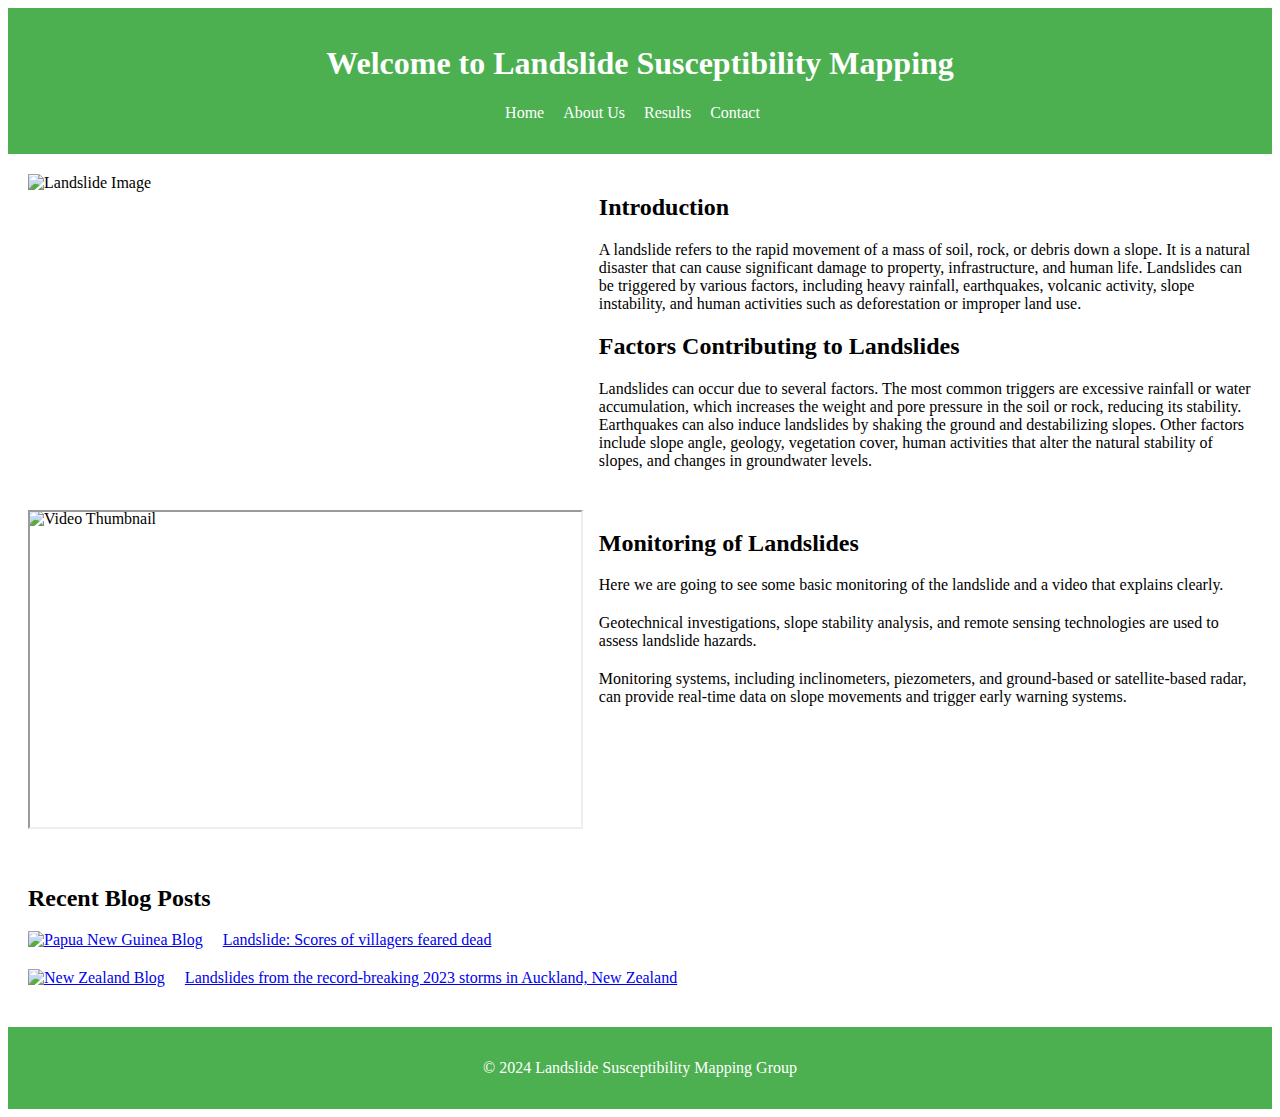
==== index.html @ 1e1f4c02 "Update index.html" ====
<!DOCTYPE html>
<html lang="en">
<head>
    <meta charset="UTF-8">
    <meta name="viewport" content="width=device-width, initial-scale=1.0">
    <title>Home - Landslide Susceptibility Mapping</title>
    <style>
        header {
            background-color: #4CAF50;
            color: white;
            padding: 1em 0;
            text-align: center;
        }
        main {
            margin: 20px;
            display: flex;
            flex-direction: column;
            align-items: center;
        }
        .section-container {
            display: flex;
            align-items: flex-start;
            width: 100%;
            margin-bottom: 20px;
        }
        .image-container, .video-container {
            width: 45%;
            height: 315px;
            margin-right: 20px;
        }
        .image-container img, .video-container img, .video-container iframe {
            display: block;
            width: 100%;
            height: 100%;
            object-fit: cover;
        }
        .content, .video-details {
            flex: 1;
            max-width: 55%;
        }
        .content section, .video-details section {
            margin-bottom: 20px;
        }
        nav ul {
            list-style-type: none;
            padding: 0;
        }
        nav ul li {
            display: inline;
            margin-right: 15px;
        }
        nav ul li a {
            color: white;
            text-decoration: none;
        }
        .video-container {
            position: relative;
        }
        .video-container img {
            cursor: pointer;
        }
        .video-container .play-button {
            position: absolute;
            top: 50%;
            left: 50%;
            transform: translate(-50%, -50%);
            width: 80px;
            height: 80px;
            background: url('https://upload.wikimedia.org/wikipedia/commons/thumb/9/9e/YouTube_play_button_icon_%282013-2017%29.svg/2048px-YouTube_play_button_icon_%282013-2017%29.svg.png') no-repeat center;
            background-size: cover;
            cursor: pointer;
            z-index: 1;
        }
        .video-container iframe {
            position: absolute;
            top: 0;
            left: 0;
            width: 100%;
            height: 100%;
            z-index: 0;
        }
        .blog-section {
            width: 100%;
            margin-top: 20px;
        }
        .blog-post {
            display: flex;
            align-items: center;
            margin-bottom: 20px;
        }
        .blog-post img {
            width: 120px;
            height: 120px;
            margin-right: 20px;
            object-fit: cover;
        }
        footer {
            background-color: #4CAF50;
            color: white;
            text-align: center;
            padding: 1em 0;
            margin-top: 20px;
            position: static;
            bottom: 0;
            width: 100%;
        }
    </style>
</head>
<body>
    <header>
        <h1>Welcome to Landslide Susceptibility Mapping</h1>
        <nav>
            <ul>
                <li><a href="index.html">Home</a></li>
                <li><a href="about.html">About Us</a></li>
                <li><a href="results.html">Results</a></li>
                <li><a href="contact.html">Contact</a></li>
            </ul>
        </nav>
    </header>
    <main>
        <div class="section-container">
            <div class="image-container">
                <img src="Landslide image.jpg" alt="Landslide Image">
            </div>
            <div class="content">
                <section>
                    <h2>Introduction</h2>
                    <p>A landslide refers to the rapid movement of a mass of soil, rock, or debris down a slope. It is a natural disaster that can cause significant damage to property, infrastructure, and human life. Landslides can be triggered by various factors, including heavy rainfall, earthquakes, volcanic activity, slope instability, and human activities such as deforestation or improper land use.</p>
                </section>
                <section>
                    <h2>Factors Contributing to Landslides</h2>
                    <p>Landslides can occur due to several factors. The most common triggers are excessive rainfall or water accumulation, which increases the weight and pore pressure in the soil or rock, reducing its stability. Earthquakes can also induce landslides by shaking the ground and destabilizing slopes. Other factors include slope angle, geology, vegetation cover, human activities that alter the natural stability of slopes, and changes in groundwater levels.</p>
                </section>
            </div>
        </div>
        <div class="section-container">
            <div class="video-container" onclick="playVideo()">
                <img src="https://img.youtube.com/vi/FltmDxQcPuk/hqdefault.jpg" alt="Video Thumbnail">
                <div class="play-button"></div>
                <iframe id="video" src="https://www.youtube.com/embed/FltmDxQcPuk?autoplay=0" allow="autoplay; encrypted-media" allowfullscreen></iframe>
            </div>
            <div class="video-details">
                <section>
                    <h2>Monitoring of Landslides</h2>
                    <p>Here we are going to see some basic monitoring of the landslide and a video that explains clearly.</p>
                </section>
                <section>
                    <p>Geotechnical investigations, slope stability analysis, and remote sensing technologies are used to assess landslide hazards.</p>
                </section>
                <section>
                    <p>Monitoring systems, including inclinometers, piezometers, and ground-based or satellite-based radar, can provide real-time data on slope movements and trigger early warning systems.</p>
                </section>
            </div>
        </div>
        <div class="blog-section">
            <h2>Recent Blog Posts</h2>
            <div class="blog-post">
                <a href="https://apnews.com/article/papua-new-guinea-landslide-4743a701cbd8deb17263b8fd9b954083" target="_blank">
                    <img src="Papua New Guinea Blog.jpg" alt="Papua New Guinea Blog" width="200">
                </a>
                <div>
                    <a href="https://apnews.com/article/papua-new-guinea-landslide-4743a701cbd8deb17263b8fd9b954083" target="_blank">Landslide: Scores of villagers feared dead</a>
                </div>
            </div>
            <div class="blog-post">
                <a href="https://eos.org/thelandslideblog/landslides-from-the-record-breaking-2023-storms-in-auckland-new-zealand" target="_blank">
                    <img src="New Zealand Blog.jpg" alt="New Zealand Blog" width="200">
                </a>
                <div>
                    <a href="https://eos.org/thelandslideblog/landslides-from-the-record-breaking-2023-storms-in-auckland-new-zealand" target="_blank">Landslides from the record-breaking 2023 storms in Auckland, New Zealand</a>
                </div>
            </div>   
            </div>
    </main>
    <footer>
        <p>&copy; 2024 Landslide Susceptibility Mapping Group</p>
    </footer>
    <script>
        function playVideo() {
            const videoContainer = document.querySelector('.video-container');
            videoContainer.querySelector('img').style.display = 'none';
            videoContainer.querySelector('.play-button').style.display = 'none';
            videoContainer.querySelector('iframe').style.display = 'block';
        }
    </script>
</body>
</html>
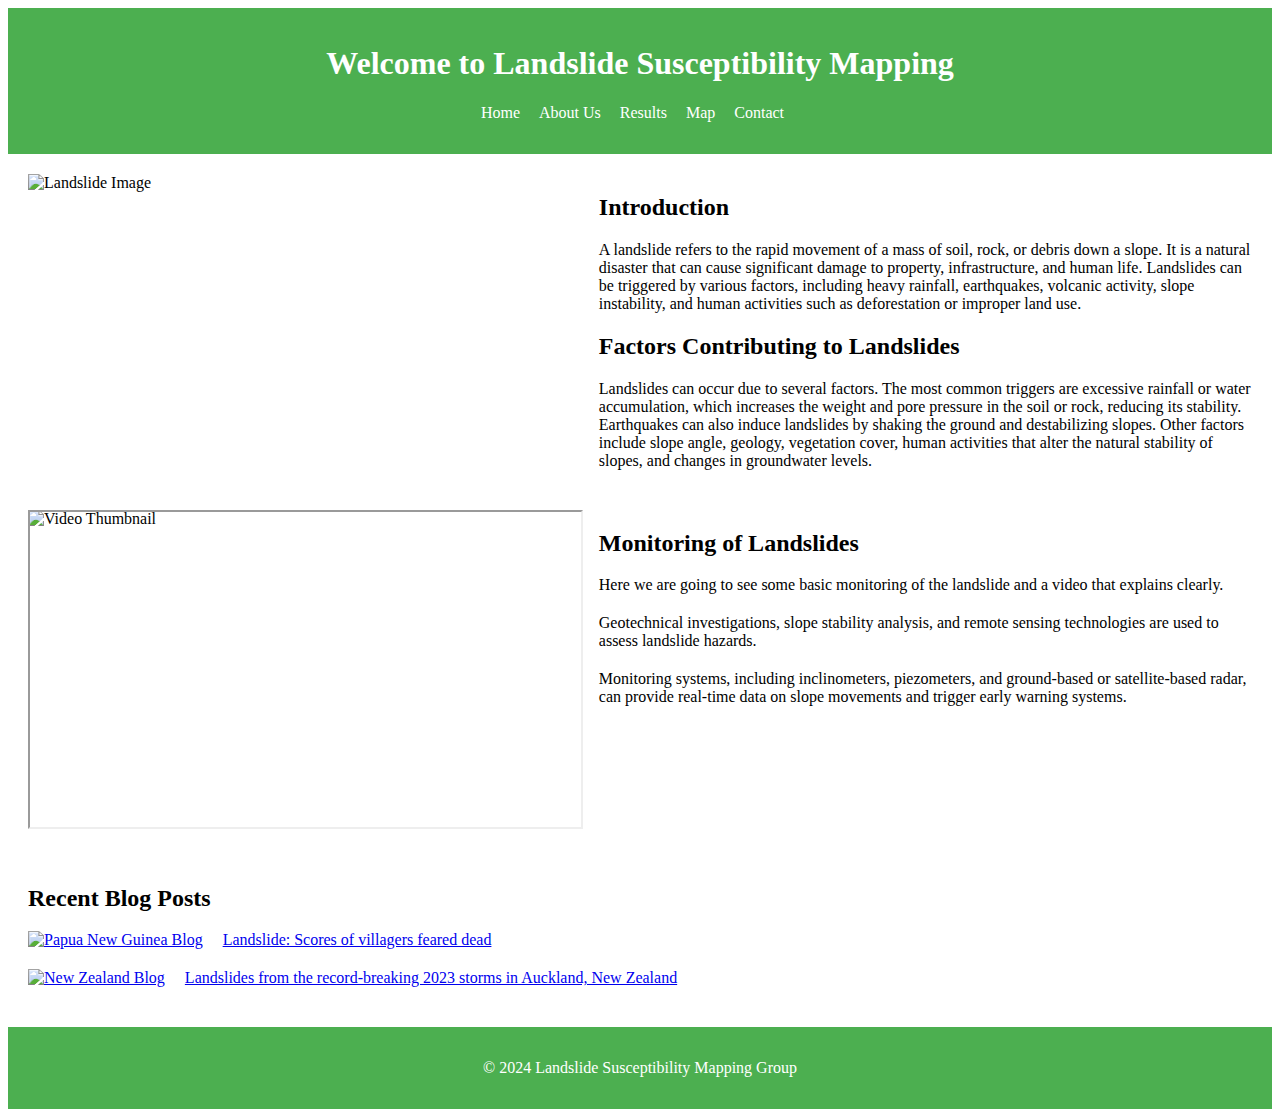
==== commit 11b42219: "Update index.html" ====
--- a/index.html
+++ b/index.html
@@ -89,8 +89,8 @@
             margin-bottom: 20px;
         }
         .blog-post img {
-            width: 120px;
-            height: 120px;
+            width: 200px; /* Increased image width */
+            height: auto; /* Maintains aspect ratio */
             margin-right: 20px;
             object-fit: cover;
         }
@@ -114,6 +114,7 @@
                 <li><a href="index.html">Home</a></li>
                 <li><a href="about.html">About Us</a></li>
                 <li><a href="results.html">Results</a></li>
+                <li><a href="map.html">Map</a></li>
                 <li><a href="contact.html">Contact</a></li>
             </ul>
         </nav>
@@ -139,7 +140,7 @@
                 <img src="https://img.youtube.com/vi/FltmDxQcPuk/hqdefault.jpg" alt="Video Thumbnail">
                 <div class="play-button"></div>
                 <iframe id="video" src="https://www.youtube.com/embed/FltmDxQcPuk?autoplay=0" allow="autoplay; encrypted-media" allowfullscreen></iframe>
-            </div>
+                </div>
             <div class="video-details">
                 <section>
                     <h2>Monitoring of Landslides</h2>
@@ -157,7 +158,7 @@
             <h2>Recent Blog Posts</h2>
             <div class="blog-post">
                 <a href="https://apnews.com/article/papua-new-guinea-landslide-4743a701cbd8deb17263b8fd9b954083" target="_blank">
-                    <img src="Papua New Guinea Blog.jpg" alt="Papua New Guinea Blog" width="200">
+                    <img src="Papua New Guinea Blog.jpg" alt="Papua New Guinea Blog">
                 </a>
                 <div>
                     <a href="https://apnews.com/article/papua-new-guinea-landslide-4743a701cbd8deb17263b8fd9b954083" target="_blank">Landslide: Scores of villagers feared dead</a>
@@ -165,13 +166,13 @@
             </div>
             <div class="blog-post">
                 <a href="https://eos.org/thelandslideblog/landslides-from-the-record-breaking-2023-storms-in-auckland-new-zealand" target="_blank">
-                    <img src="New Zealand Blog.jpg" alt="New Zealand Blog" width="200">
+                    <img src="New Zealand Blog.jpg" alt="New Zealand Blog">
                 </a>
                 <div>
                     <a href="https://eos.org/thelandslideblog/landslides-from-the-record-breaking-2023-storms-in-auckland-new-zealand" target="_blank">Landslides from the record-breaking 2023 storms in Auckland, New Zealand</a>
                 </div>
-            </div>   
             </div>
+        </div>
     </main>
     <footer>
         <p>&copy; 2024 Landslide Susceptibility Mapping Group</p>
@@ -186,4 +187,3 @@
     </script>
 </body>
 </html>
-
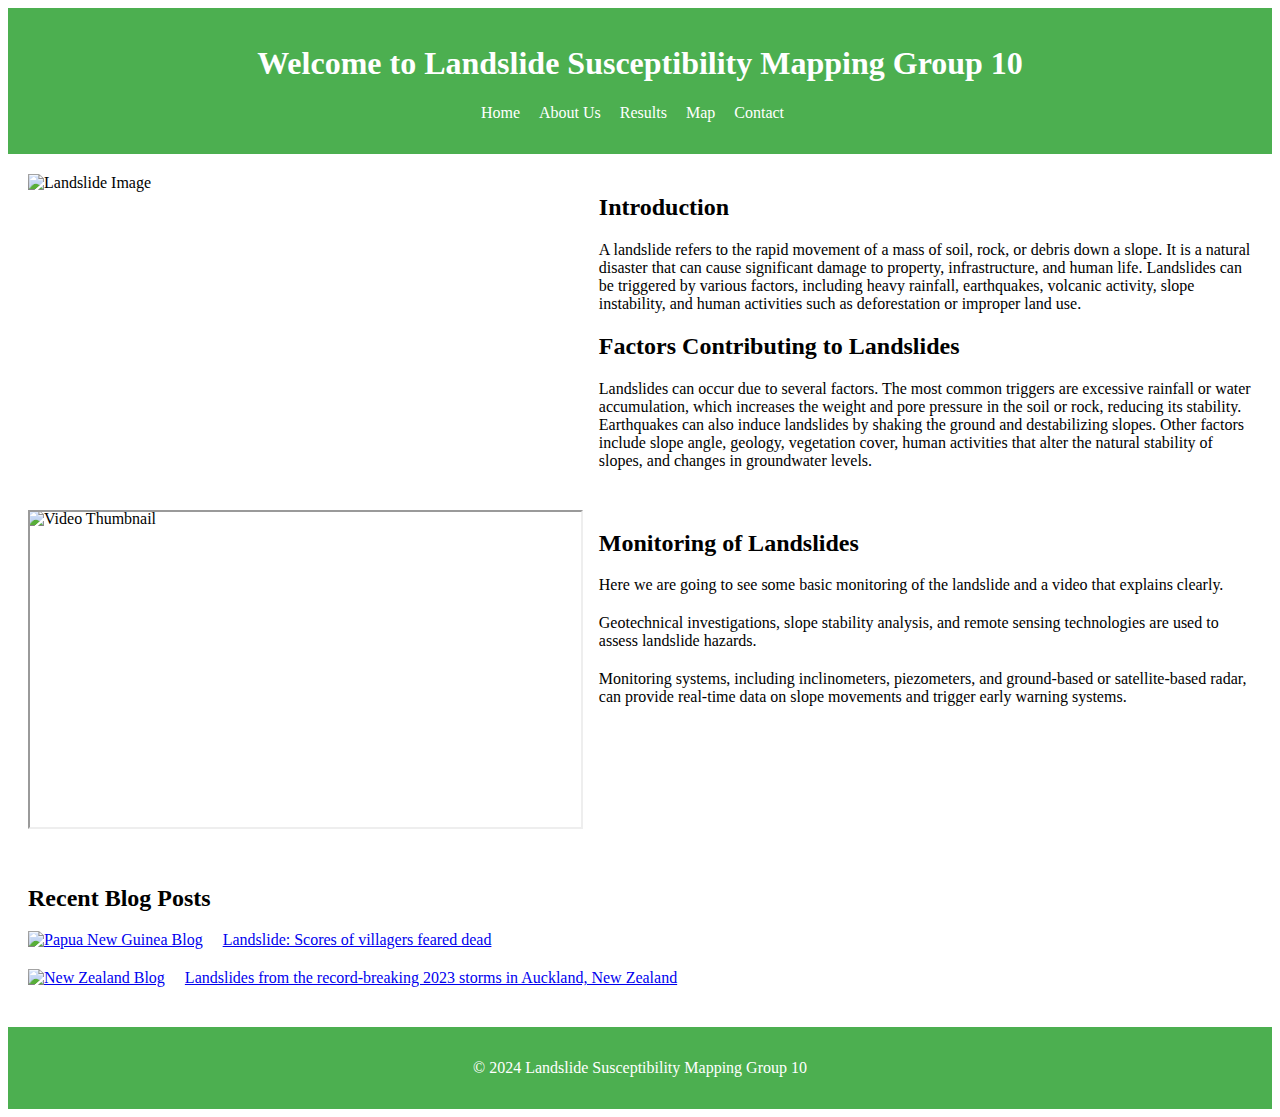
==== commit 4f25552b: "Update index.html" ====
--- a/index.html
+++ b/index.html
@@ -3,7 +3,7 @@
 <head>
     <meta charset="UTF-8">
     <meta name="viewport" content="width=device-width, initial-scale=1.0">
-    <title>Home - Landslide Susceptibility Mapping</title>
+    <title>Home - Landslide Susceptibility Mapping Group 10</title>
     <style>
         header {
             background-color: #4CAF50;
@@ -16,6 +16,8 @@
             display: flex;
             flex-direction: column;
             align-items: center;
+            background-image: url('63934.jpg');
+            background-size: cover;
         }
         .section-container {
             display: flex;
@@ -108,7 +110,7 @@
 </head>
 <body>
     <header>
-        <h1>Welcome to Landslide Susceptibility Mapping</h1>
+        <h1>Welcome to Landslide Susceptibility Mapping Group 10</h1>
         <nav>
             <ul>
                 <li><a href="index.html">Home</a></li>
@@ -175,7 +177,7 @@
         </div>
     </main>
     <footer>
-        <p>&copy; 2024 Landslide Susceptibility Mapping Group</p>
+        <p>&copy; 2024 Landslide Susceptibility Mapping Group 10</p>
     </footer>
     <script>
         function playVideo() {
@@ -187,3 +189,4 @@
     </script>
 </body>
 </html>
+
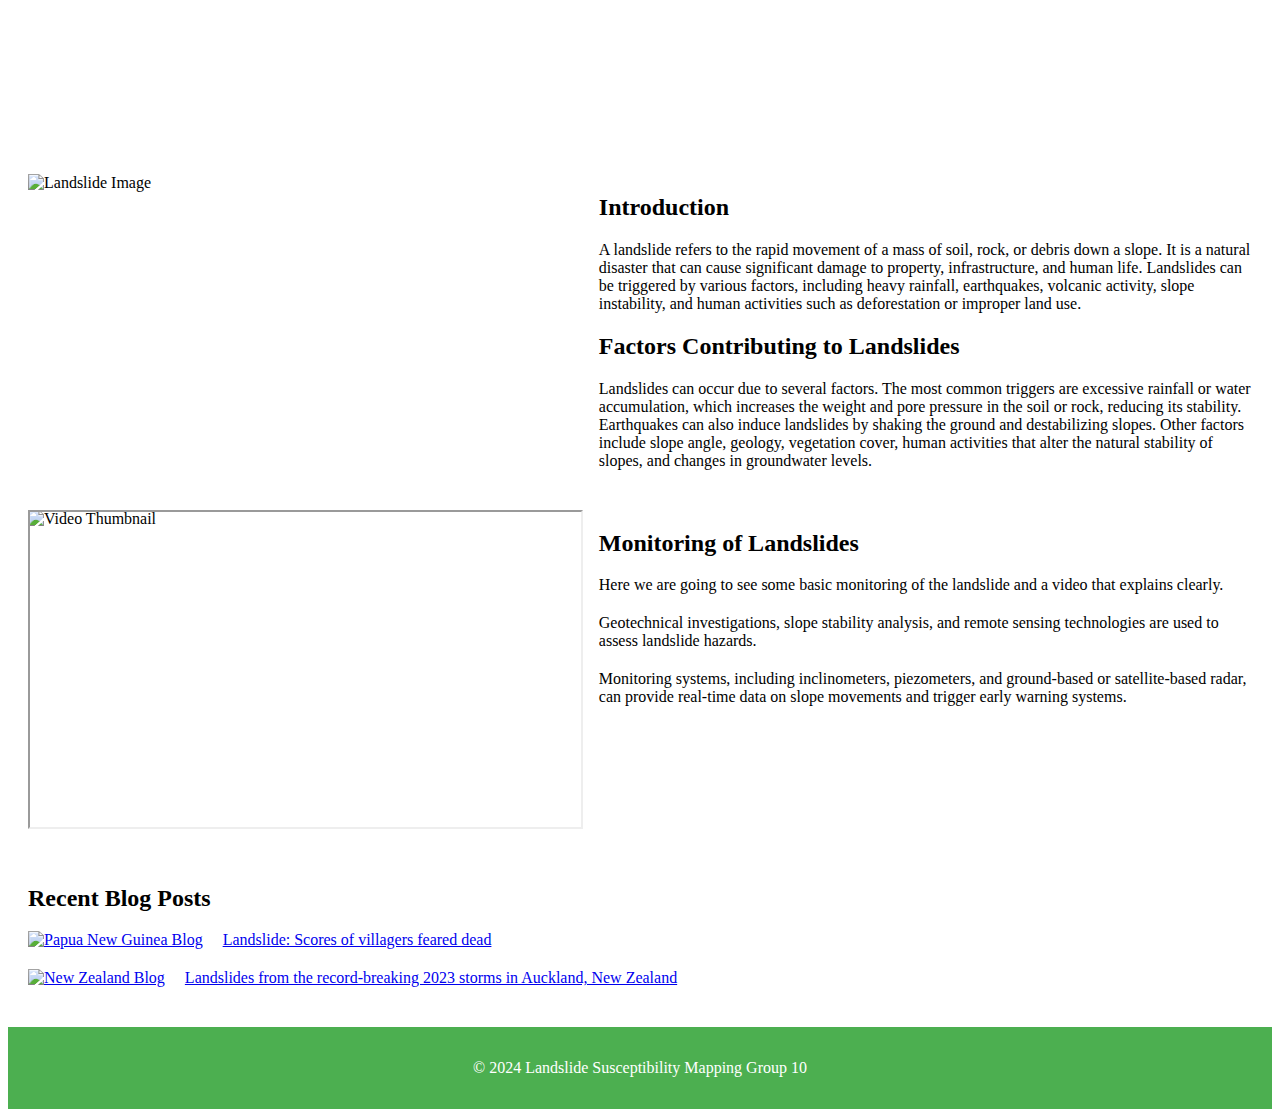
==== commit d72a23e6: "Update index.html" ====
--- a/index.html
+++ b/index.html
@@ -6,7 +6,7 @@
     <title>Home - Landslide Susceptibility Mapping Group 10</title>
     <style>
         header {
-            background-color: #4CAF50;
+            background-color: ##428254;
             color: white;
             padding: 1em 0;
             text-align: center;
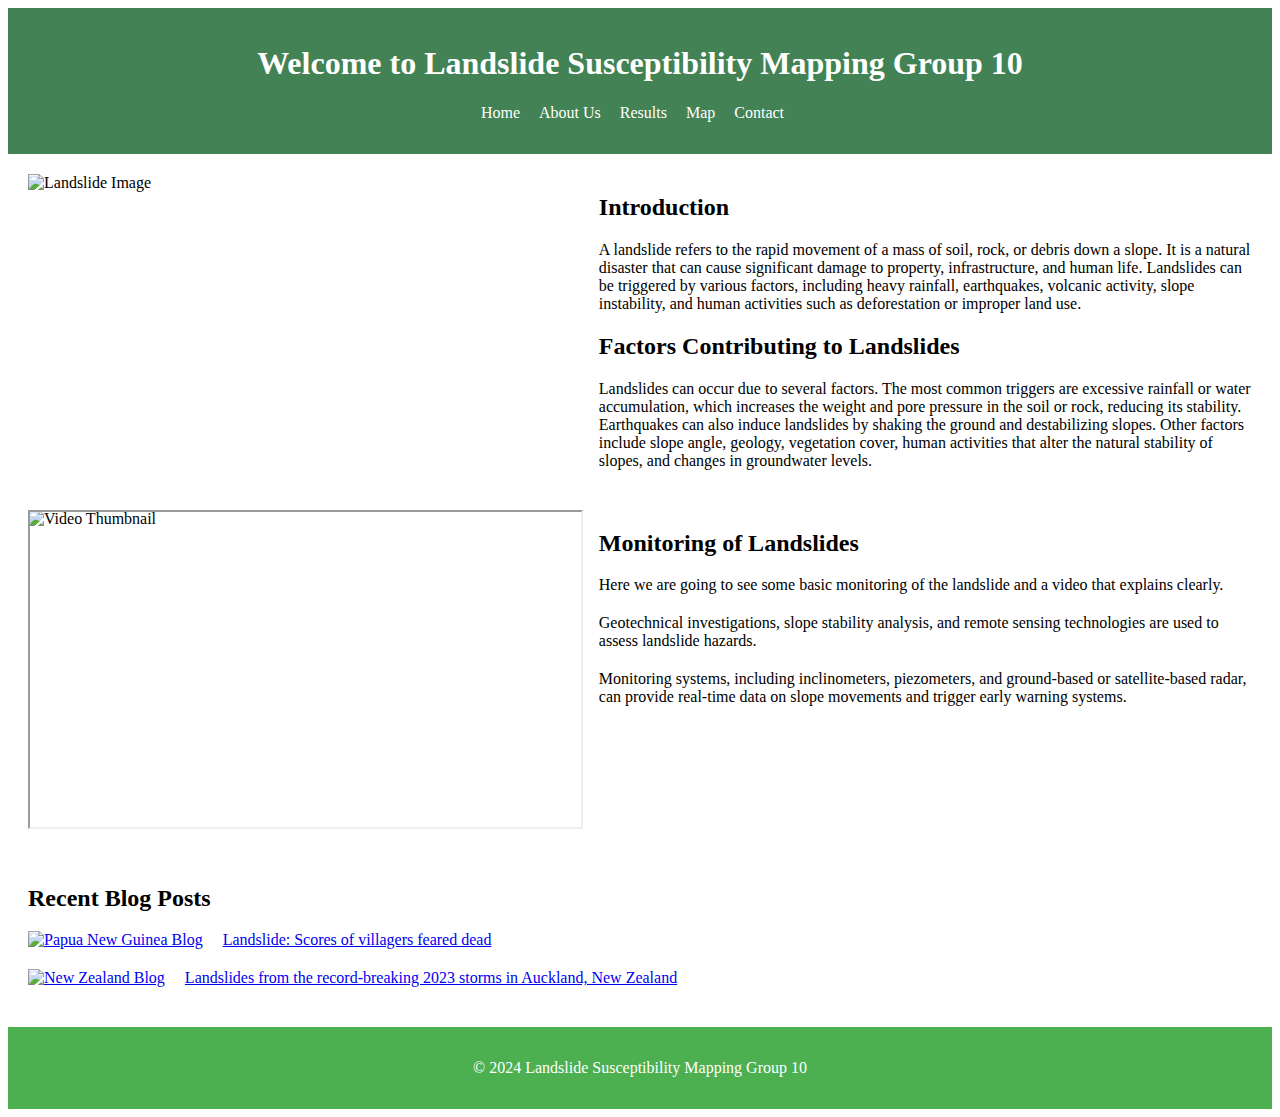
==== commit beaa2dcc: "Update index.html" ====
--- a/index.html
+++ b/index.html
@@ -6,7 +6,7 @@
     <title>Home - Landslide Susceptibility Mapping Group 10</title>
     <style>
         header {
-            background-color: ##428254;
+            background-color: #428254;
             color: white;
             padding: 1em 0;
             text-align: center;
